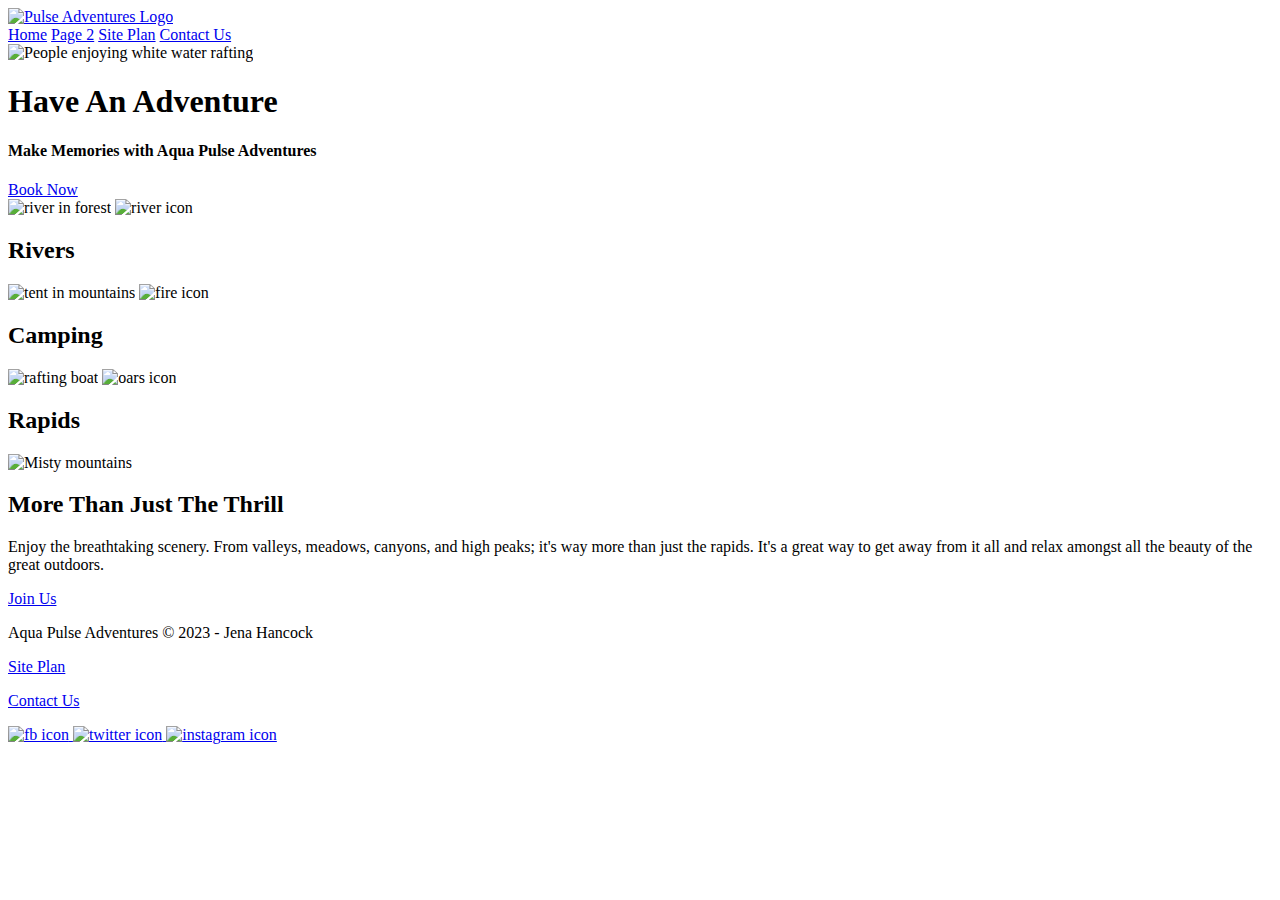
==== index.html @ 5a5f770a "Add files via upload" ====
<!DOCTYPE html>
<html lang="en">
<head>
<link rel="stylesheet" href="styles/style.css">   
</head>
<body>
    <meta charset="UTF-8">
    <meta http-equiv="X-UA-Compatible" content="IE=edge">
    <meta name="viewport" content="width=device-width, initial-scale=1.0">
    <title>Whitewater Rafting Vacations | Aqua Pulse Adventures | Home</title>
    <header>
        <a id="logo_link" href="index.html">
            <img class="logo" src="images/aqua pulse logo.jpg" alt="Pulse Adventures Logo">
        </a>
        <nav>
            <a href="index.html">Home</a>
            <a href="#">Page 2</a>
            <a href="site-plan-rafting.html">Site Plan</a>
            <a href="contactus.html">Contact Us</a>
        </nav>
    </header>
    <div id="hero">
        <div id="hero-box">
            <img id="hero-img" src="images\hero 2.png" alt="People enjoying white water rafting">
        </div>
        <section id="hero-msg">
            <h1 class="home-title">Have An Adventure</h1>
            <h4>Make Memories with Aqua Pulse Adventures </h4>
            <div class='button-box'>
                <a class='book' href="contactus.html">Book Now</a>
            </div>
        </section>
    </div>
    <main class="home-grid">
        <section class="rivers-card">
            <img class="card-img" src="images\rivers.jpg" alt="river in forest">
            <img class="icon" src="images\river_icon.png" alt="river icon">
            <h2>Rivers</h2>
        </section>
        <section class="camping-card">
            <img class="card-img" src="images\camping.jpg" alt="tent in mountains">
            <img class="icon" src="images\fire_icon.png" alt="fire icon">
            <h2>Camping</h2>
        </section>
        <section class="rapids-card">
            <img class="card-img" src="images\rapids.jpg" alt="rafting boat">
            <img class="icon" src="images\oars.png" alt="oars icon">
            <h2>Rapids</h2>
        </section>
        <div id="background"></div>
        <img class="mountains" src="images/mountains.jpg" alt="Misty mountains">
        <section class="msg">
            <h2>More Than Just The Thrill</h2>
            <p>Enjoy the breathtaking scenery. From valleys, meadows, canyons, and high peaks; it's way more than just the rapids. It's a great way to get away from it all and relax amongst all the beauty of the great outdoors. </p>
            <a class='join' href="rivers.html">Join Us</a>
        </section>
    </main>
    <footer>
        <p>Aqua Pulse Adventures &copy; 2023 - Jena Hancock</p>
        <p><a href="site-plan-rafting.html">Site Plan</a></p>
        <p><a href="contactus.html">Contact Us</a></p>
        <div class="social">
            <a href="https://facebook.com" target="_blank">
                <img src="images/facebook.png" alt="fb icon">
            </a>
            <a href="https://twitter.com" target="_blank">
                <img src="images/twitter.png" alt="twitter icon">
            </a>
            <a href="https://instagram.com" target="_blank">
                <img src="images/instagram.png" alt="instagram icon">
            </a>
        </div>
    </footer>
</body>
</html>
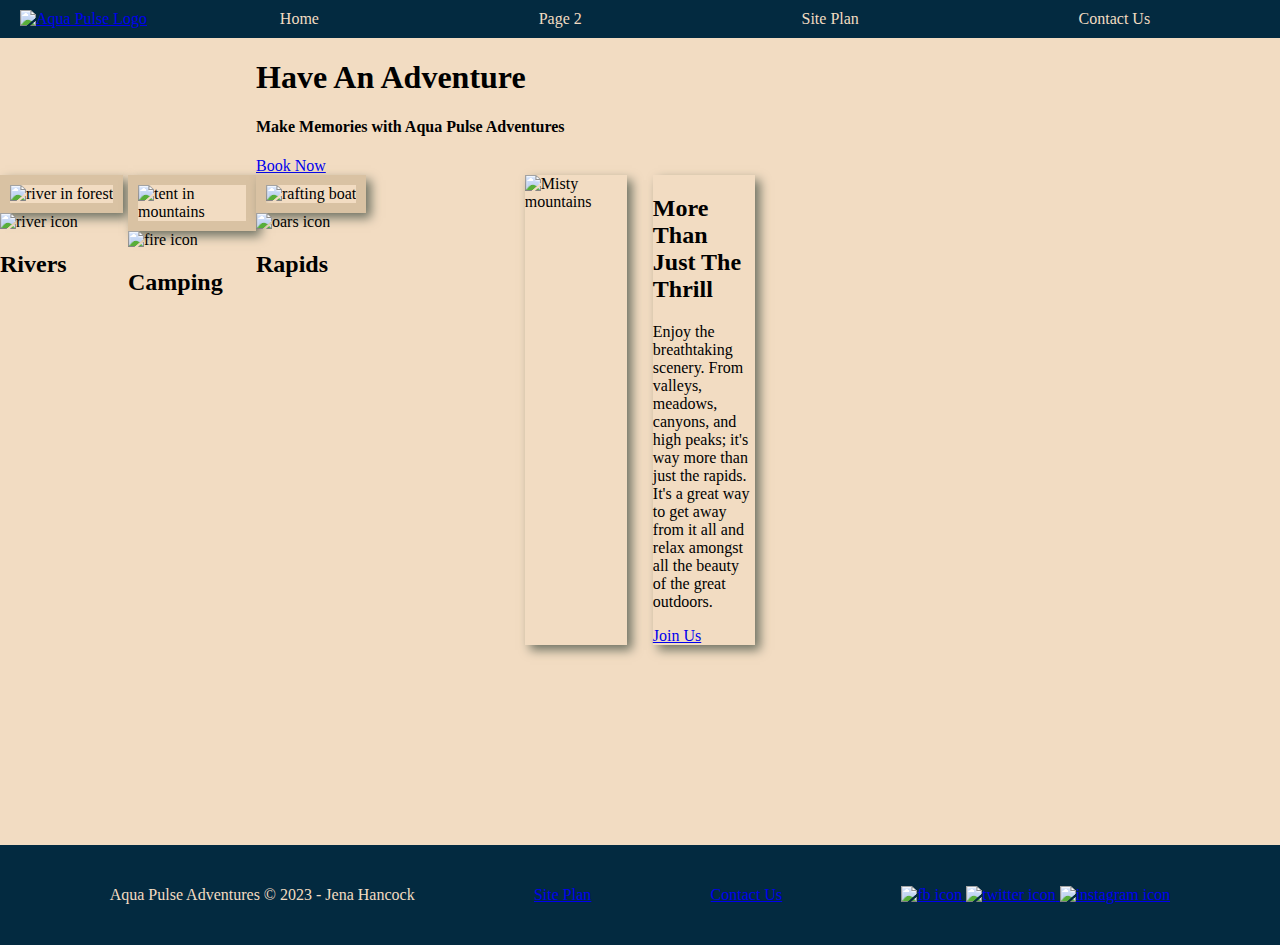
==== commit 03d52e05: "Add files via upload" ====
--- a/index.html
+++ b/index.html
@@ -1,16 +1,17 @@
 <!DOCTYPE html>
 <html lang="en">
+
 <head>
-<link rel="stylesheet" href="styles/style.css">   
+    <meta charset="UTF-8">
+    <meta name="viewport" content="width=device-width, initial-scale=1.0">
+    <link rel="stylesheet" href="style.css">
+    <title>Aqua Pulse Adventures</title>
 </head>
+
 <body>
-    <meta charset="UTF-8">
-    <meta http-equiv="X-UA-Compatible" content="IE=edge">
-    <meta name="viewport" content="width=device-width, initial-scale=1.0">
-    <title>Whitewater Rafting Vacations | Aqua Pulse Adventures | Home</title>
     <header>
-        <a id="logo_link" href="index.html">
-            <img class="logo" src="images/aqua pulse logo.jpg" alt="Pulse Adventures Logo">
+        <a href="index.html" class="logo">
+            <img src="aqua pulse logo sm.jpg" alt="Aqua Pulse Logo">
         </a>
         <nav>
             <a href="index.html">Home</a>
@@ -19,42 +20,47 @@
             <a href="contactus.html">Contact Us</a>
         </nav>
     </header>
-    <div id="hero">
+
+    <section id="hero">
         <div id="hero-box">
-            <img id="hero-img" src="images\hero 2.png" alt="People enjoying white water rafting">
+            <img id="hero-img" src="path/to/hero_image.jpg" alt="Hero Image">
         </div>
         <section id="hero-msg">
             <h1 class="home-title">Have An Adventure</h1>
-            <h4>Make Memories with Aqua Pulse Adventures </h4>
+            <h4>Make Memories with Aqua Pulse Adventures</h4>
             <div class='button-box'>
                 <a class='book' href="contactus.html">Book Now</a>
             </div>
         </section>
-    </div>
+    </section>
+
     <main class="home-grid">
         <section class="rivers-card">
-            <img class="card-img" src="images\rivers.jpg" alt="river in forest">
-            <img class="icon" src="images\river_icon.png" alt="river icon">
+            <img class="card-img" src="images/rivers.jpg" alt="river in forest">
+            <img class="icon" src="images/river_icon.png" alt="river icon">
             <h2>Rivers</h2>
         </section>
         <section class="camping-card">
-            <img class="card-img" src="images\camping.jpg" alt="tent in mountains">
-            <img class="icon" src="images\fire_icon.png" alt="fire icon">
+            <img class="card-img" src="images/camping.jpg" alt="tent in mountains">
+            <img class="icon" src="images/fire_icon.png" alt="fire icon">
             <h2>Camping</h2>
         </section>
         <section class="rapids-card">
-            <img class="card-img" src="images\rapids.jpg" alt="rafting boat">
-            <img class="icon" src="images\oars.png" alt="oars icon">
+            <img class="card-img" src="images/rapids.jpg" alt="rafting boat">
+            <img class="icon" src="images/oars.png" alt="oars icon">
             <h2>Rapids</h2>
         </section>
         <div id="background"></div>
         <img class="mountains" src="images/mountains.jpg" alt="Misty mountains">
         <section class="msg">
             <h2>More Than Just The Thrill</h2>
-            <p>Enjoy the breathtaking scenery. From valleys, meadows, canyons, and high peaks; it's way more than just the rapids. It's a great way to get away from it all and relax amongst all the beauty of the great outdoors. </p>
+            <p>Enjoy the breathtaking scenery. From valleys, meadows, canyons, and high peaks; it's way more than just
+                the rapids. It's a great way to get away from it all and relax amongst all the beauty of the great
+                outdoors. </p>
             <a class='join' href="rivers.html">Join Us</a>
         </section>
     </main>
+
     <footer>
         <p>Aqua Pulse Adventures &copy; 2023 - Jena Hancock</p>
         <p><a href="site-plan-rafting.html">Site Plan</a></p>
@@ -72,4 +78,5 @@
         </div>
     </footer>
 </body>
+
 </html>--- a/style.css
+++ b/style.css
@@ -0,0 +1,134 @@
+@import url('https://fonts.googleapis.com/css2?family=Shadows+Into+Light&family=Sriracha&display=swap');
+body {
+    background-color: #F2DCC2;
+    margin: 0;
+}
+
+header {
+    background-color: #032A40;
+    display: grid;
+    grid-template-columns: 150px auto;
+    padding: 10px 20px;
+}
+
+nav {
+    display: flex;
+    justify-content: space-around;
+    align-self: center;
+}
+
+nav a {
+    text-align: center;
+    color: #f2dcc2;
+    text-decoration: none;
+}
+
+#hero {
+    display: grid;
+    grid-template-columns: 1fr 3fr 1fr;
+    margin-top: -100px;
+}
+
+#hero-box {
+    grid-column: 1/4;
+    grid-row: 1/3;
+    z-index: -1;
+}
+
+#hero-msg {
+    grid-column: 2/3;
+    grid-row: 1/2;
+    margin-top: 100px;
+}
+
+.home-grid {
+    display: grid;
+    grid-template-columns: repeat(10, 1fr);
+}
+
+.card-img {
+    border: 10px solid #d9c2a3;
+    transition: transform 0.5s;
+    box-shadow: 5px 5px 10px #6f7364;
+    width: 100%;
+}
+
+.card-img:hover {
+    opacity: 0.6;
+    transform: scale(1.1);
+}
+
+.mountains,
+.msg {
+    width: 80%;
+    display: block;
+    margin: 0 auto;
+    box-shadow: 5px 5px 10px #6f7364;
+}
+
+footer {
+    background-color: #032A40;
+    color: #F2DCC2;
+    padding: 25px 50px;
+    margin-top: 200px;
+    display: flex;
+    justify-content: space-around;
+    align-items: center;
+}
+
+@media screen and (max-width: 900px) {
+    #hero,
+    .home-grid {
+        display: block;
+        height: auto;
+    }
+
+    nav,
+    footer {
+        flex-direction: column;
+    }
+
+    nav a {
+        display: block;
+        padding: 15px;
+    }
+
+    #hero,
+    #hero-msg {
+        margin-top: 0;
+    }
+
+    #hero-msg h4 {
+        display: none;
+    }
+
+    #hero-msg h1 {
+        color: #6f7364;
+    }
+
+    .home-title {
+        font-size: 25px;
+    }
+
+    .rivers-card,
+    .camping-card,
+    .rapids-card {
+        margin: 50px auto;
+        width: 60%;
+    }
+
+    #background {
+        display: none;
+    }
+
+    .mountains,
+    .msg {
+        width: 80%;
+        display: block;
+        margin: 0 auto;
+    }
+
+    footer {
+        margin-top: 25px;
+    }
+}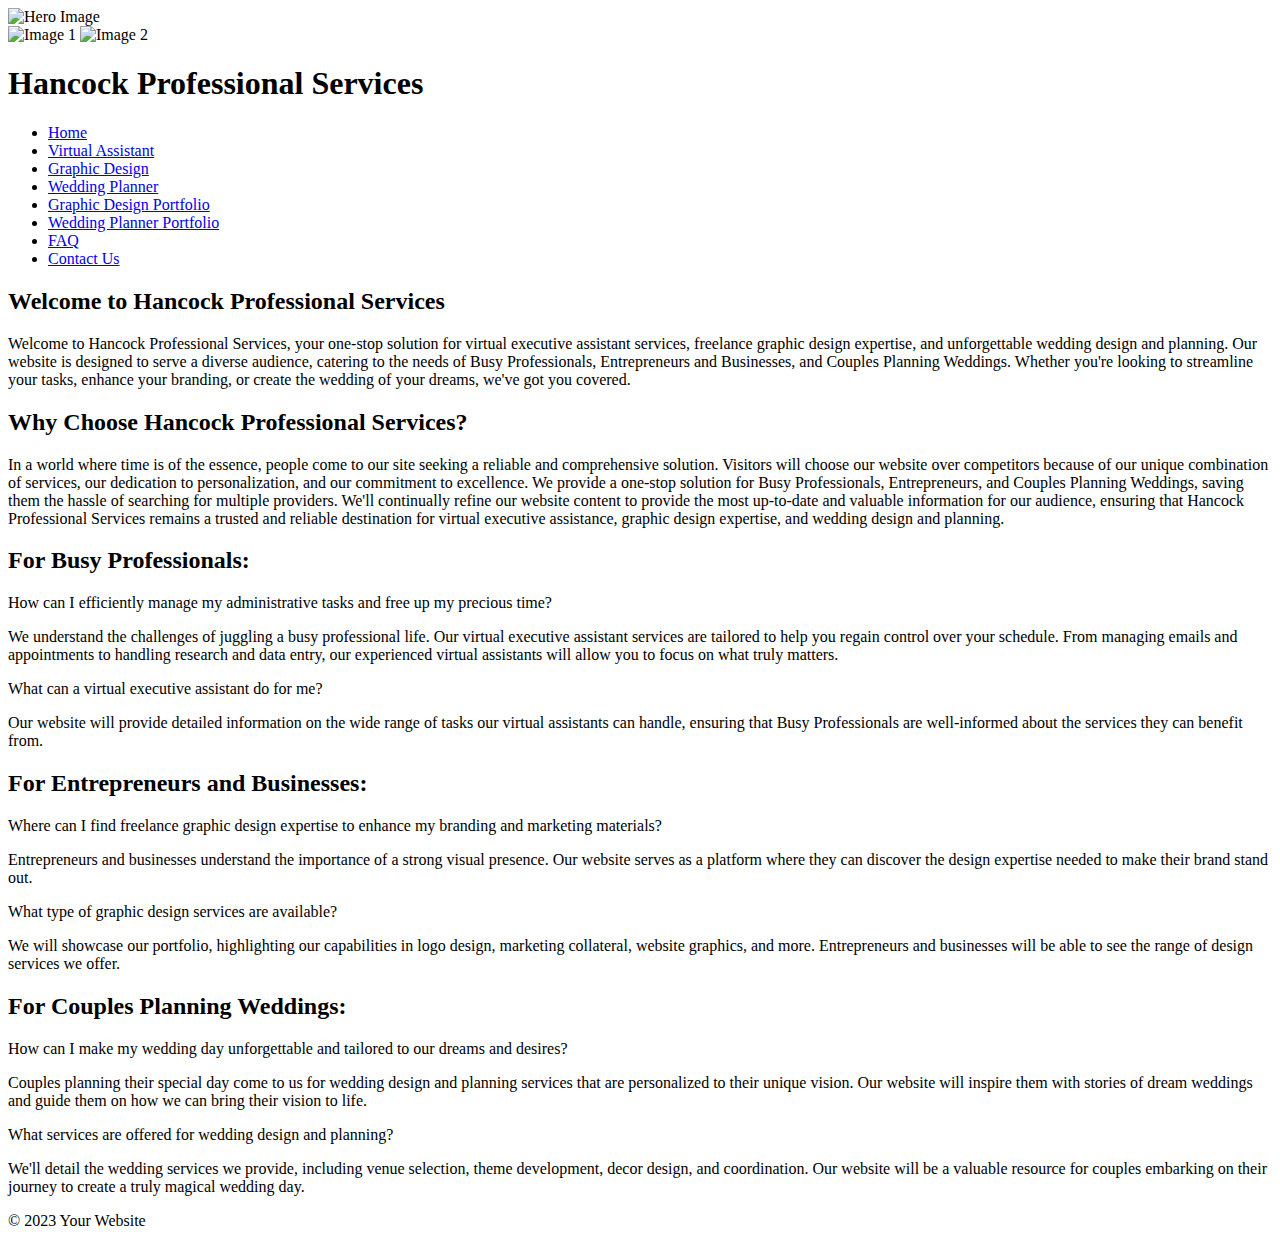
==== commit 76ecc971: "Add files via upload" ====
--- a/index.html
+++ b/index.html
@@ -1,82 +1,75 @@
 <!DOCTYPE html>
 <html lang="en">
-
 <head>
     <meta charset="UTF-8">
     <meta name="viewport" content="width=device-width, initial-scale=1.0">
-    <link rel="stylesheet" href="style.css">
-    <title>Aqua Pulse Adventures</title>
+    <link rel="stylesheet" href="styles.css">
+    <title>Home Page</title>
 </head>
+<body>
+  <!-- Hero Section -->
+  <section class="hero">
+    <!-- Hero Image -->
+    <img src="hero-image.jpg" alt="Hero Image">
+  </section>
 
-<body>
+  <!-- Other Images with Borders -->
+  <section class="other-images">
+    <img src="image1.jpg" alt="Image 1" class="bordered-image">
+    <img src="image2.jpg" alt="Image 2" class="bordered-image">
+  </section>
     <header>
-        <a href="index.html" class="logo">
-            <img src="aqua pulse logo sm.jpg" alt="Aqua Pulse Logo">
-        </a>
+        <h1>Hancock Professional Services</h1>
         <nav>
-            <a href="index.html">Home</a>
-            <a href="#">Page 2</a>
-            <a href="site-plan-rafting.html">Site Plan</a>
-            <a href="contactus.html">Contact Us</a>
+            <ul>
+                <li><a href="index.html">Home</a></li>
+                <li><a href="page1.html">Virtual Assistant</a></li>
+                <li><a href="page2.html">Graphic Design</a></li>
+                <li><a href="page3.html">Wedding Planner</a></li>
+                <li><a href="page4.html">Graphic Design Portfolio</a></li>
+                <li><a href="page5.html">Wedding Planner Portfolio</a></li>
+                <li><a href="page7.html">FAQ</a></li>
+                <li><a href="page8.html">Contact Us</a></li>
+            </ul>
         </nav>
     </header>
+    
+    <section>
+        <h2>Welcome to Hancock Professional Services</h2>
+        <p>Welcome to Hancock Professional Services, your one-stop solution for virtual executive assistant services, freelance graphic design expertise, and unforgettable wedding design and planning. Our website is designed to serve a diverse audience, catering to the needs of Busy Professionals, Entrepreneurs and Businesses, and Couples Planning Weddings. Whether you're looking to streamline your tasks, enhance your branding, or create the wedding of your dreams, we've got you covered.</p>
+         <h2>Why Choose Hancock Professional Services?</h2>
+        <p>In a world where time is of the essence, people come to our site seeking a reliable and comprehensive solution. Visitors will choose our website over competitors because of our unique combination of services, our dedication to personalization, and our commitment to excellence. We provide a one-stop solution for Busy Professionals, Entrepreneurs, and Couples Planning Weddings, saving them the hassle of searching for multiple providers.
 
-    <section id="hero">
-        <div id="hero-box">
-            <img id="hero-img" src="path/to/hero_image.jpg" alt="Hero Image">
-        </div>
-        <section id="hero-msg">
-            <h1 class="home-title">Have An Adventure</h1>
-            <h4>Make Memories with Aqua Pulse Adventures</h4>
-            <div class='button-box'>
-                <a class='book' href="contactus.html">Book Now</a>
-            </div>
-        </section>
+We'll continually refine our website content to provide the most up-to-date and valuable information for our audience, ensuring that Hancock Professional Services remains a trusted and reliable destination for virtual executive assistance, graphic design expertise, and wedding design and planning.</p>
+      <h2>For Busy Professionals:</h2>
+        
+      <p><p>How can I efficiently manage my administrative tasks and free up my precious time?<p>
+
+<p>We understand the challenges of juggling a busy professional life. Our virtual executive assistant services are tailored to help you regain control over your schedule. From managing emails and appointments to handling research and data entry, our experienced virtual assistants will allow you to focus on what truly matters.<p>
+
+<p>What can a virtual executive assistant do for me?<p>
+
+<p>Our website will provide detailed information on the wide range of tasks our virtual assistants can handle, ensuring that Busy Professionals are well-informed about the services they can benefit from.</p>
+      <h2>For Entrepreneurs and Businesses:</h2>
+        
+      <p><p>Where can I find freelance graphic design expertise to enhance my branding and marketing materials?<p>Entrepreneurs and businesses understand the importance of a strong visual presence. Our website serves as a platform where they can discover the design expertise needed to make their brand stand out.<p>
+
+<p>What type of graphic design services are available?<p>
+  <p>We will showcase our portfolio, highlighting our capabilities in logo design, marketing collateral, website graphics, and more. Entrepreneurs and businesses will be able to see the range of design services we offer.<p> 
+      <h2>For Couples Planning Weddings:</h2>
+        
+      <p><p>How can I make my wedding day unforgettable and tailored to our dreams and desires?<p>
+
+<p>Couples planning their special day come to us for wedding design and planning services that are personalized to their unique vision. Our website will inspire them with stories of dream weddings and guide them on how we can bring their vision to life.<p>
+      <p><p>What services are offered for wedding design and planning?<p>
+
+<p>We'll detail the wedding services we provide, including venue selection, theme development, decor design, and coordination. Our website will be a valuable resource for couples embarking on their journey to create a truly magical wedding day.<p>
+
+
     </section>
-
-    <main class="home-grid">
-        <section class="rivers-card">
-            <img class="card-img" src="images/rivers.jpg" alt="river in forest">
-            <img class="icon" src="images/river_icon.png" alt="river icon">
-            <h2>Rivers</h2>
-        </section>
-        <section class="camping-card">
-            <img class="card-img" src="images/camping.jpg" alt="tent in mountains">
-            <img class="icon" src="images/fire_icon.png" alt="fire icon">
-            <h2>Camping</h2>
-        </section>
-        <section class="rapids-card">
-            <img class="card-img" src="images/rapids.jpg" alt="rafting boat">
-            <img class="icon" src="images/oars.png" alt="oars icon">
-            <h2>Rapids</h2>
-        </section>
-        <div id="background"></div>
-        <img class="mountains" src="images/mountains.jpg" alt="Misty mountains">
-        <section class="msg">
-            <h2>More Than Just The Thrill</h2>
-            <p>Enjoy the breathtaking scenery. From valleys, meadows, canyons, and high peaks; it's way more than just
-                the rapids. It's a great way to get away from it all and relax amongst all the beauty of the great
-                outdoors. </p>
-            <a class='join' href="rivers.html">Join Us</a>
-        </section>
-    </main>
-
+    
     <footer>
-        <p>Aqua Pulse Adventures &copy; 2023 - Jena Hancock</p>
-        <p><a href="site-plan-rafting.html">Site Plan</a></p>
-        <p><a href="contactus.html">Contact Us</a></p>
-        <div class="social">
-            <a href="https://facebook.com" target="_blank">
-                <img src="images/facebook.png" alt="fb icon">
-            </a>
-            <a href="https://twitter.com" target="_blank">
-                <img src="images/twitter.png" alt="twitter icon">
-            </a>
-            <a href="https://instagram.com" target="_blank">
-                <img src="images/instagram.png" alt="instagram icon">
-            </a>
-        </div>
+        <p>&copy; 2023 Your Website</p>
     </footer>
 </body>
-
 </html>